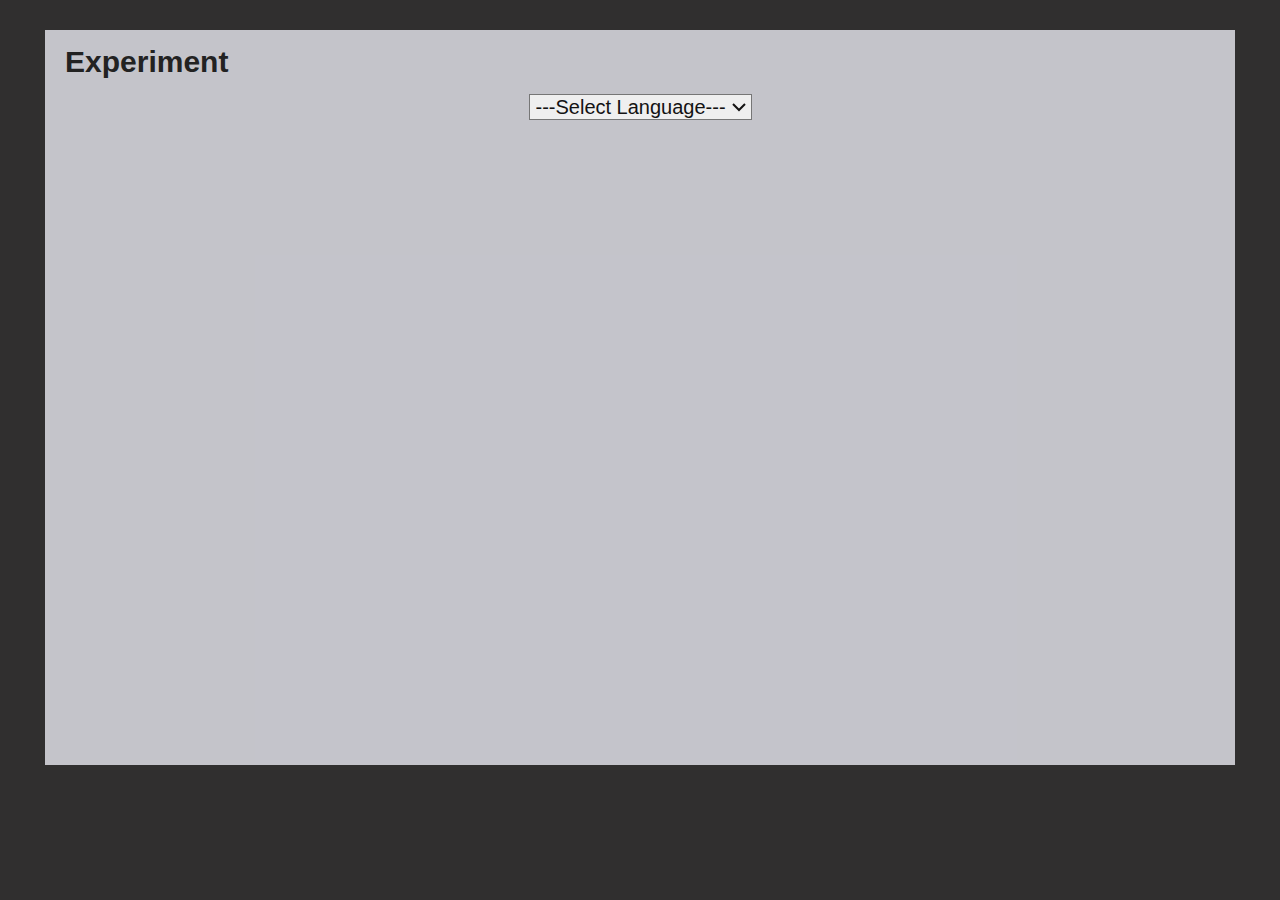
==== RDIP_2/Codes/index.html @ 1557fd68 "Display message and corresponding table with 4 columns" ====
<!DOCTYPE html>
<html>
    <head lang="en">
        <meta charset="utf-8">

        <title>Virtual Labs</title>

        <link rel="stylesheet" href="style.css">

        <script src="myscript.js"></script>
    </head>

    <body>

        <div class="display-sections">

            <div class="section-experiment">

                <div class="head1">
                    Experiment
                </div>

                <div class="data" style="text-align: center;">
                    <select id="language" onchange="display_sentences_dropdown()">
                        <option value="null">---Select Language---</option>
                        <option value="english">English</option>
                        <option value="hindi">Hindi</option>
                    </select>
                </div>

                <div class="data">
                    <select id="english" style="display: none;" onchange="currentSentence()">
                        <option value="null1">---Select a sentence---</option>
                        <option value="a">The child liked the chocolate.</option>
                        <option value="b">She was stopped by the bravest knight.</option>
                        <option value="c">Mary baked a cake for his birthday.</option>
                        <option value="d">She decorated the cake carefully.</option>
                        <option value="e">Mary wore a dress with polka dots.</option>
                    </select>
                    <select id="hindi" style="display: none;" onchange="currentSentence()">
                        <option value="null2">---Select a sentence---</option>
                        <option value="a">राम ने सीता के लिए फल तोड़ा।</option>
                        <option value="b">छोटे बच्चे पाठशाला जल्दी आयेंगे।</option>
                        <option value="c">मेहनत का फल मीठा होता है।</option>
                        <option value="d">वाह! वह खूबसूरत है।</option>
                        <option value="e">पेड़ से पत्ते गिर गए।</option>
                    </select>
                </div>

                <div class="data">
                    <p id="first-message" style="display: none;"><i>Select the POS tag for corresponding words</i></p>
                    <div class="display-table">
                        <table id="POS-table" style="display: none;">

                        </table>
                    </div>
                </div>

            </div>

        </div>

    </body>
</html>
---- RDIP_2/Codes/style.css ----
body{
    font-family: "Lucida Grande","Lucida Sans Unicode", "Lucida Sans", Verdana,Arial,sans-serif;
}

.display-sections{
    width: 100%;
    height:100%;
    position: absolute;
    top: 0;
    left: 0;
    font-size: 16px;
    line-height: 24px;
    margin: 0 auto;
    background: url(https://www.chapter2blog.com/wp-content/uploads/2019/04/bigstock-Close-Up-Of-Old-English-Dictio-155344643-1-1024x683.jpg);
    background-color: rgb(48, 47, 47);
    background-repeat: no-repeat;
    background-size: 100% 100%;
    text-align: left;
    /* Background */
}

.section-experiment{
    margin-top: 30px;
    margin-left: 45px;
    margin-right: 45px;
    background-color: rgba(209, 209, 216,0.92);
    min-height: 695px;
    padding:20px;
    /* margin:0 auto; */
}

.head1{
    color: #222222;
    font-weight: 800;
    font-size: 30px;
    padding-bottom: 10px;
}

.data{
    font-size: 16px;
    color: #313030;
    padding:10px;
    text-align: center;
}

#language{
    border-width: 0.5px;
    border-style: solid;
    border-color: -internal-light-dark-color(rgb(118, 118, 118), rgb(195, 195, 195));
    text-align: left;
    zoom:150%;
    color:#141313;
}

#english, #hindi{
    border-width: 0.5px;
    border-style: solid;
    border-color: -internal-light-dark-color(rgb(118, 118, 118), rgb(195, 195, 195));
    text-align: left;
    zoom:130%;
    color:#141313;
}

#first-message{
    color:rgb(3, 3, 138);
    line-height: 16px;
}

.display-table{
    padding:20px;
}

th,td{
    border:1px solid black;
    border-spacing: 0px;
    padding:5px;
}

#POS-table{
    border-spacing: 0px;
}
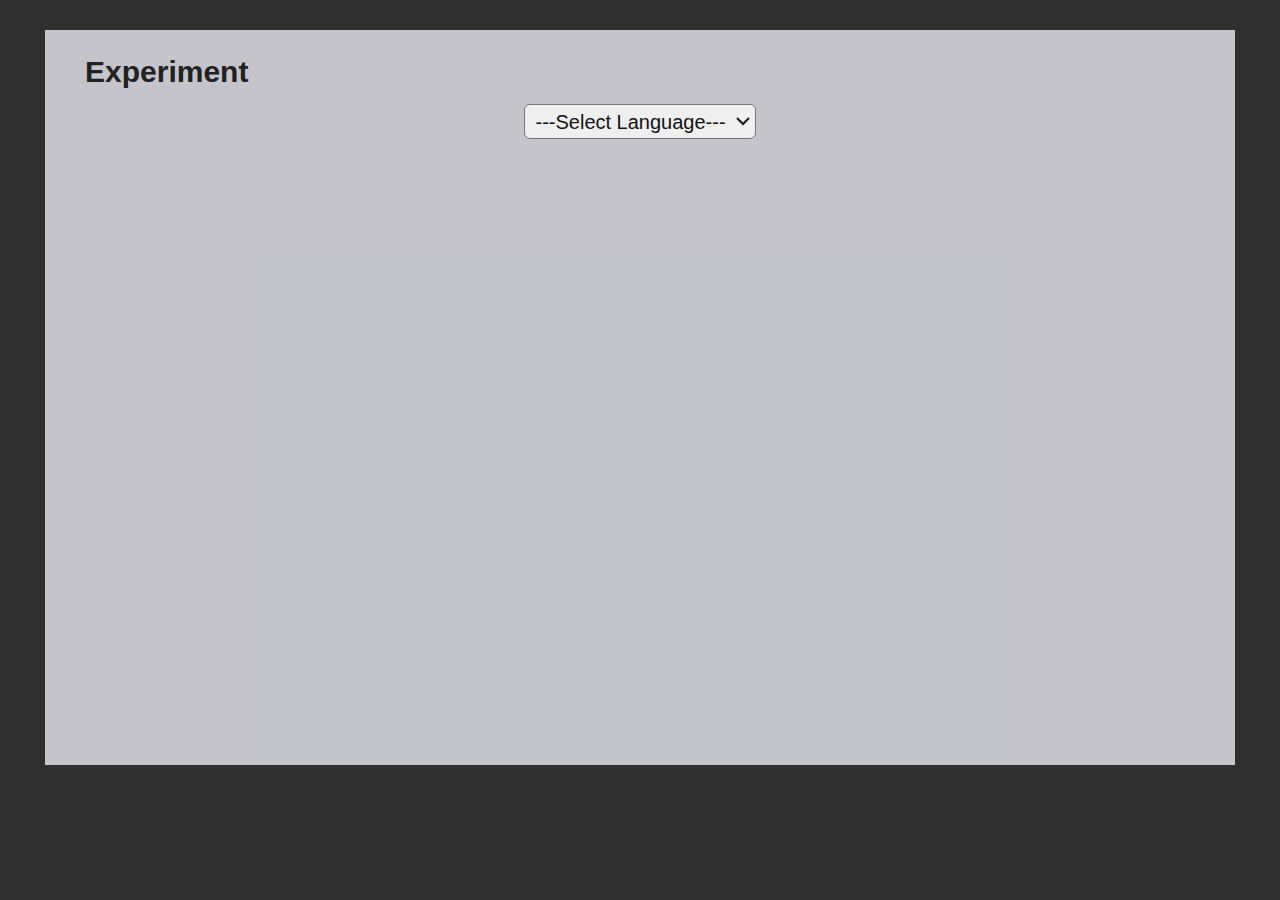
==== commit fab74894: "Final commit" ====
--- a/RDIP_2/Codes/index.html
+++ b/RDIP_2/Codes/index.html
@@ -6,8 +6,13 @@
         <title>Virtual Labs</title>
 
         <link rel="stylesheet" href="style.css">
-
+        <script type='text/javascript' > 
+            var EnglishTags = []; 
+        </script>
+        <script src="https://ajax.googleapis.com/ajax/libs/jquery/3.5.1/jquery.min.js"></script>
         <script src="myscript.js"></script>
+        <script async src="bundle.js"></script>
+        <script src="../Libraries/require.js"></script>
     </head>
 
     <body>
@@ -30,20 +35,20 @@
 
                 <div class="data">
                     <select id="english" style="display: none;" onchange="currentSentence()">
-                        <option value="null1">---Select a sentence---</option>
-                        <option value="a">The child liked the chocolate.</option>
-                        <option value="b">She was stopped by the bravest knight.</option>
-                        <option value="c">Mary baked a cake for his birthday.</option>
-                        <option value="d">She decorated the cake carefully.</option>
-                        <option value="e">Mary wore a dress with polka dots.</option>
+                        <option value="null1">-------------  Select a sentence  -------------</option>
+                        <option value="0">The child liked the chocolate.</option>
+                        <option value="1">She was stopped by the bravest knight.</option>
+                        <option value="2">Mary baked a cake for his birthday.</option>
+                        <option value="3">She decorated the cake carefully.</option>
+                        <option value="4">Mary wore a dress with polka dots.</option>
                     </select>
                     <select id="hindi" style="display: none;" onchange="currentSentence()">
-                        <option value="null2">---Select a sentence---</option>
-                        <option value="a">राम ने सीता के लिए फल तोड़ा।</option>
-                        <option value="b">छोटे बच्चे पाठशाला जल्दी आयेंगे।</option>
-                        <option value="c">मेहनत का फल मीठा होता है।</option>
-                        <option value="d">वाह! वह खूबसूरत है।</option>
-                        <option value="e">पेड़ से पत्ते गिर गए।</option>
+                        <option value="null2">------  Select a sentence  ------</option>
+                        <option value="0">राम ने सीता के लिए फल तोड़ा।</option>
+                        <option value="1">छोटे बच्चे पाठशाला जल्दी आयेंगे।</option>
+                        <option value="2">मेहनत का फल मीठा होता है।</option>
+                        <option value="3">वाह! वह खूबसूरत है।</option>
+                        <option value="4">पेड़ से पत्ते गिर गए।</option>
                     </select>
                 </div>
 
@@ -53,6 +58,9 @@
                         <table id="POS-table" style="display: none;">
 
                         </table>
+                        <br><br>
+                        <button id="submit" style="display: none;" onclick="check_answer()">Submit</button> <br><br>
+                        <button id="getanswer" style="display: none;" onclick="get_answers()">Get Answer</button>
                     </div>
                 </div>
 
--- a/RDIP_2/Codes/style.css
+++ b/RDIP_2/Codes/style.css
@@ -33,7 +33,10 @@
     color: #222222;
     font-weight: 800;
     font-size: 30px;
+    padding-top: 10px;
+    padding-left: 20px;
     padding-bottom: 10px;
+    font-family: -apple-system, BlinkMacSystemFont, 'Segoe UI', Roboto, Oxygen, Ubuntu, Cantarell, 'Open Sans', 'Helvetica Neue', sans-serif;
 }
 
 .data{
@@ -62,8 +65,11 @@
 }
 
 #first-message{
-    color:rgb(3, 3, 138);
+    color:rgb(15, 15, 121);
     line-height: 16px;
+    font-weight: 800;
+    font-size:20px;
+    font-family: 'Franklin Gothic Medium', 'Arial Narrow', Arial, sans-serif;
 }
 
 .display-table{
@@ -74,8 +80,63 @@
     border:1px solid black;
     border-spacing: 0px;
     padding:5px;
+    height:30px;
+}
+
+th{
+    color: #502905;
+    font-weight: 900;
+    font-family: Verdana, Geneva, Tahoma, sans-serif;
+}
+
+td{
+    font-weight: 700;
+    font-family: 'Gill Sans', 'Gill Sans MT', Calibri, 'Trebuchet MS', sans-serif;
+    font-size:20px;
+}
+
+.selection{
+    border: 0;
+   color: rgba(26, 4, 4, 0.767);
+   background: #c1c59f;
+   font-size: 15px;
+   font-weight: bold;
+   padding: 5px 10px;
+}
+
+.words{
+    color:rgb(44, 30, 37);
+    font-weight: 700;
+    
 }
 
 #POS-table{
     border-spacing: 0px;
+}
+
+#POS{
+    zoom:1.1;
+}
+
+button{
+    cursor: pointer;
+}
+
+#submit, #getanswer{
+    padding:5px;
+    box-sizing: border-box;
+    border-radius: 5px;
+}
+
+#submit:hover, #getanswer:hover{
+    border: 1.5px solid black;
+    transform: scale(1.2);
+}
+
+select{
+    font-family: 'Gill Sans', 'Gill Sans MT', Calibri, 'Trebuchet MS', sans-serif;
+    padding:3px;
+    margin: 0;
+    border-radius:4px;
+    cursor:pointer;
 }